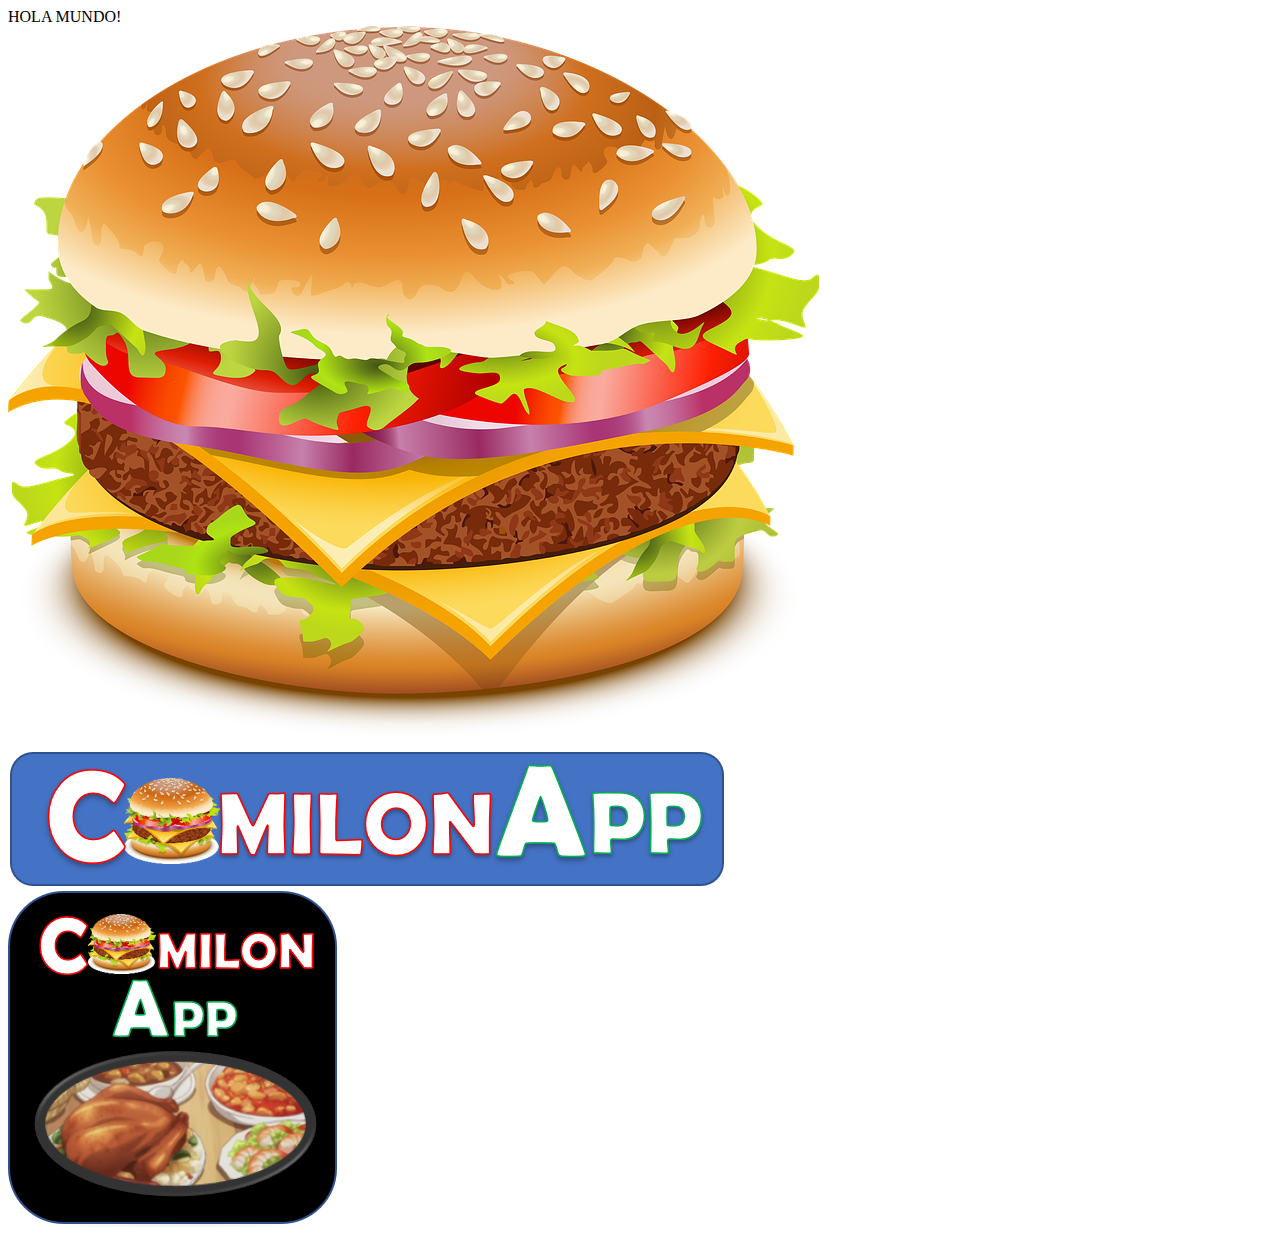
==== Index.html @ 9117b4b2 "Primera Subida ComilonApp" ====
<!doctype html>
<html lang="en">
  <head>
    <!-- Required meta tags -->
    <meta charset="utf-8">
    <meta name="viewport" content="width=device-width, initial-scale=1">

    <!-- Bootstrap CSS -->
    <link href="https://cdn.jsdelivr.net/npm/bootstrap@5.1.3/dist/css/bootstrap.min.css" rel="stylesheet" integrity="sha384-1BmE4kWBq78iYhFldvKuhfTAU6auU8tT94WrHftjDbrCEXSU1oBoqyl2QvZ6jIW3" crossorigin="anonymous">
    <link rel="stylesheet" href="main.css">

    <title>  ComilonApp  &#127828;</title>
  </head>
<body>

HOLA MUNDO!
<br>

<img src="img/Hamburg.png" alt="Hamburguesa">
<br>
<img src="img/LogoLargo.png" alt="Logo ComilonApp">
<br>
<img src="img/LogoCuadrado.png" alt="Logo App ComilonApp">

</body>
</html>
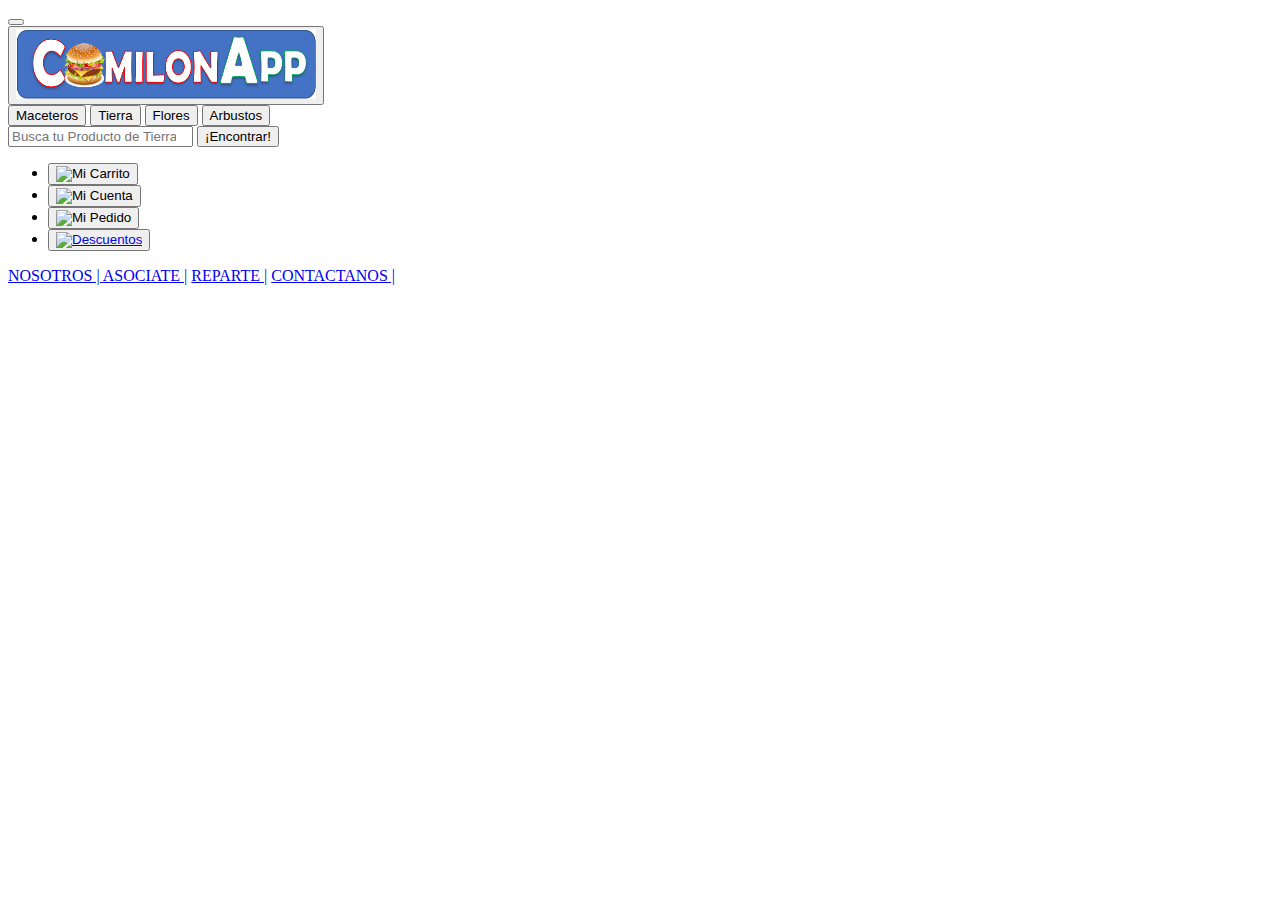
==== commit 8694f0ee: "2 punto 2" ====
--- a/Index.html
+++ b/Index.html
@@ -13,14 +13,105 @@
   </head>
 <body>
 
-HOLA MUNDO!
-<br>
 
-<img src="img/Hamburg.png" alt="Hamburguesa">
-<br>
-<img src="img/LogoLargo.png" alt="Logo ComilonApp">
-<br>
-<img src="img/LogoCuadrado.png" alt="Logo App ComilonApp">
+<!-- NAVBAR-->
+<nav class="navbar navbar-expand-lg 
+      navbar-light bg-light p-2" >
+  <div class="container-fluid">
+
+        <a class="navbar-brand p-2" id="menu"> </a>
+          <button class="navbar-toggler" type="button" data-bs-toggle="collapse" data-bs-target="#navbarSupportedContent" aria-controls="navbarSupportedContent" aria-expanded="false" aria-label="Toggle navigation">
+            <span class="navbar-toggler-icon"></span>
+          </button>
+
+        <!--Inicio Secciones en containers de NavBar-->
+    <section class="container-fluid">
+      <div class="row">
+                
+            <!--Logo-->
+            <div class="col">
+              <a href="index.html">
+                <button type="button" class="btn btn-outline-light">
+              <img src="img/LogoLargo.png" alt="LOGO ComilonApp" width="300" height="70" >
+                </button>
+              </a>
+            </div>
+
+            <!--Button Bar-->
+            <div class="col">
+              <div class="btn-group  p-3 mx-3" role="group" aria-label="Basic outlined example">
+                <button type="button" class="btn btn-outline-primary btn-lg" href="CatalogoMaceteros.html"> Maceteros</button>
+                <button type="button" class="btn btn-outline-primary btn-lg" href="CatalogoTierras.html" >Tierra</button>
+                <button type="button" class="btn btn-outline-primary btn-lg" href="CatalogoFlores.html">Flores</button>
+                <button type="button" class="btn btn-outline-primary btn-lg" href="CatalogoArbustos.html">Arbustos</button>
+              </div>
+            </div>
+         
+          <!--Search Bar-->
+          <div class="col">
+            <form class="d-flex p-3 ">
+              <input class="form-control me-2" type="search" placeholder="Busca tu Producto de Tierra y Jardín favorito…" aria-label="Buscar">
+              <button class="btn btn-outline-success btn-lg" type="submit">¡Encontrar!</button>
+            </form>
+          </div>
+
+          <!--Botones Link-->
+          <div class="col">
+            <div class="collapse navbar-collapse" id="navbarSupportedContent">
+              <ul class="navbar-nav me-auto  mb-2 mb-lg-0">
+           
+                      <li class="nav-item">
+                        <a href="CarroComprasV2.html">
+                          <button type="button" class="btn btn-outline-secondary ">
+                            <img src="img/MiCarr.png" alt="Mi Carrito" height="59" >
+                          </button>
+                        </a>
+                      </li>
+
+                      <li class="nav-item">
+                        <a href="MiCuentaV2.html">
+                          <button type="button" class="btn btn-outline-secondary">
+                           <img src="img/MiCue.png" alt="Mi Cuenta" height="59">
+                          </button>
+                        </a>
+                    </li>
+
+                    <li class="nav-item">
+                      <a href="MiPedidoV2.html">
+                        <button type="button" class="btn btn-outline-secondary">
+                         <img src="img/MiPed.png" alt="Mi Pedido" height="59" >
+                       </button>
+                    </a>
+                    </li>
+
+                    <li class="nav-item">
+                      <a href="MiCuenta.html">
+                        <button type="button" class="btn btn-outline-secondary">
+                         <img src="img/Descuent.png" alt="Descuentos" height="59">
+                      </a>
+                        </button>
+                    </li>
+
+              </ul>
+            </div>
+          </div>
+
+      </div>
+    </section>
+  </div>
+</nav>
+   <!--Fin Secciones en containers de NavBar-->
+
+<!--Footer-->
+<div class="wrapper">
+</div>
+<footer class= "footer text-center fs-3 text mt-2">
+    <a href="#" class="link-primary">NOSOTROS | </a>
+    <a href="#" class="link-primary"> ASOCIATE |</a>
+    <a href="#" class="link-primary"> REPARTE |</a>
+    <a href="#" class="link-primary"> CONTACTANOS |</a>
+</footer>
+
 
 </body>
 </html>